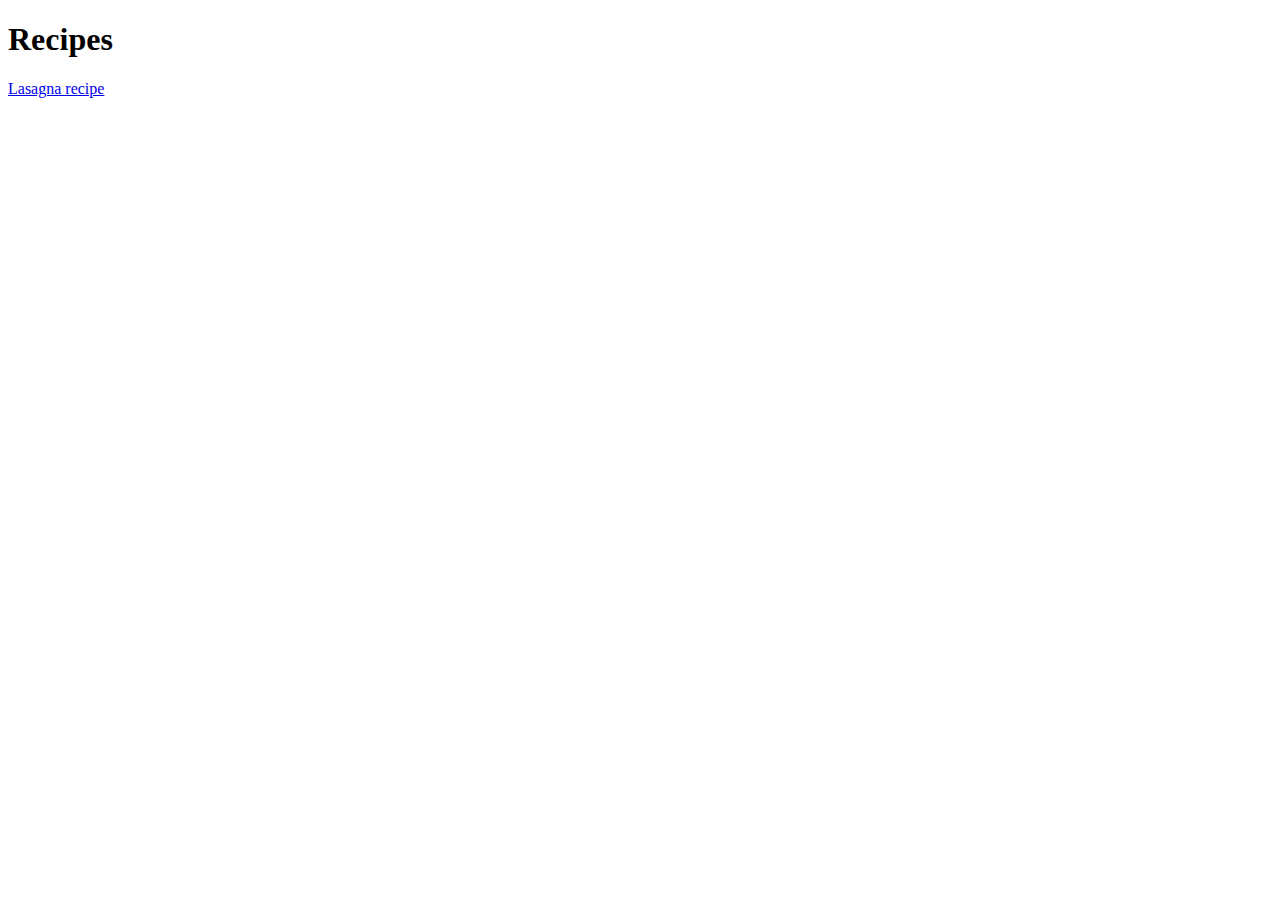
==== index.html @ 7564d004 "Create index and lasagna pages" ====
<!DOCTYPE html>
<html lang="en">
<head>
    <meta charset="UTF-8">
    <meta name="viewport" content="width=device-width, initial-scale=1.0">
    <title>Recipe website</title>
</head>
<body>
    <h1>Recipes</h1>
    <a href="./recipepages/lasagna.html">Lasagna recipe</a>
</body>
</html>
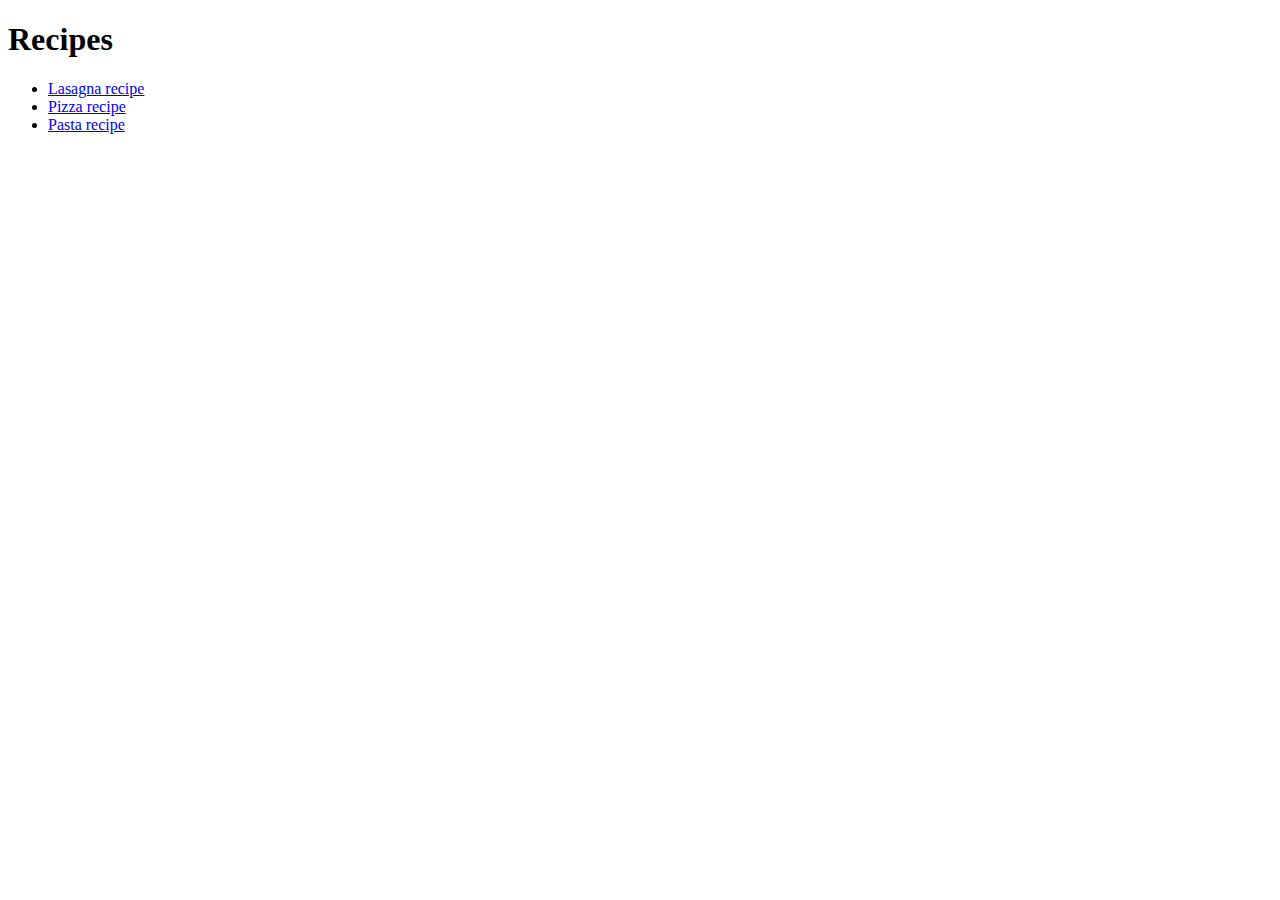
==== commit b872efef: "Link to pizza and pasta from index" ====
--- a/index.html
+++ b/index.html
@@ -7,6 +7,10 @@
 </head>
 <body>
     <h1>Recipes</h1>
-    <a href="./recipepages/lasagna.html">Lasagna recipe</a>
+    <ul>
+        <li><a href="./recipepages/lasagna.html">Lasagna recipe</a></li>
+        <li><a href="./recipepages/pizza.html">Pizza recipe</a></li>
+        <li><a href="./recipepages/pasta.html">Pasta recipe</a></li>
+    </ul>
 </body>
 </html>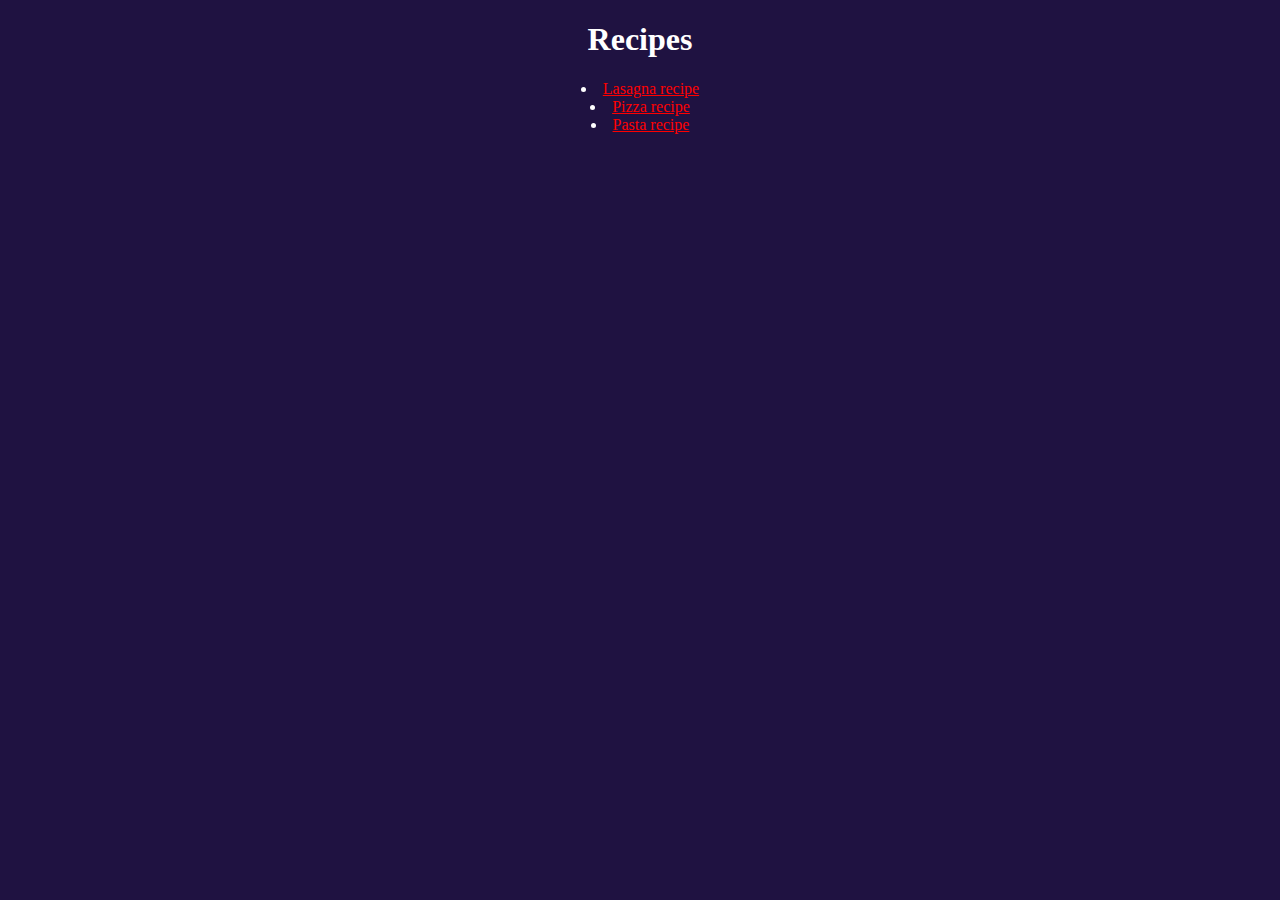
==== commit c76f6896: "Add styling to index" ====
--- a/index.html
+++ b/index.html
@@ -4,6 +4,7 @@
     <meta charset="UTF-8">
     <meta name="viewport" content="width=device-width, initial-scale=1.0">
     <title>Recipe website</title>
+    <link rel="stylesheet" href="./styles.css">
 </head>
 <body>
     <h1>Recipes</h1>
--- a/styles.css
+++ b/styles.css
@@ -0,0 +1,18 @@
+body {
+    background-color: rgb(31, 18, 65);
+}
+
+h1,
+ul {
+    color: white;
+    text-align: center;
+}
+
+ul {
+    padding-left: 0;
+    list-style-position: inside;
+}
+
+li a {
+    color: red;
+}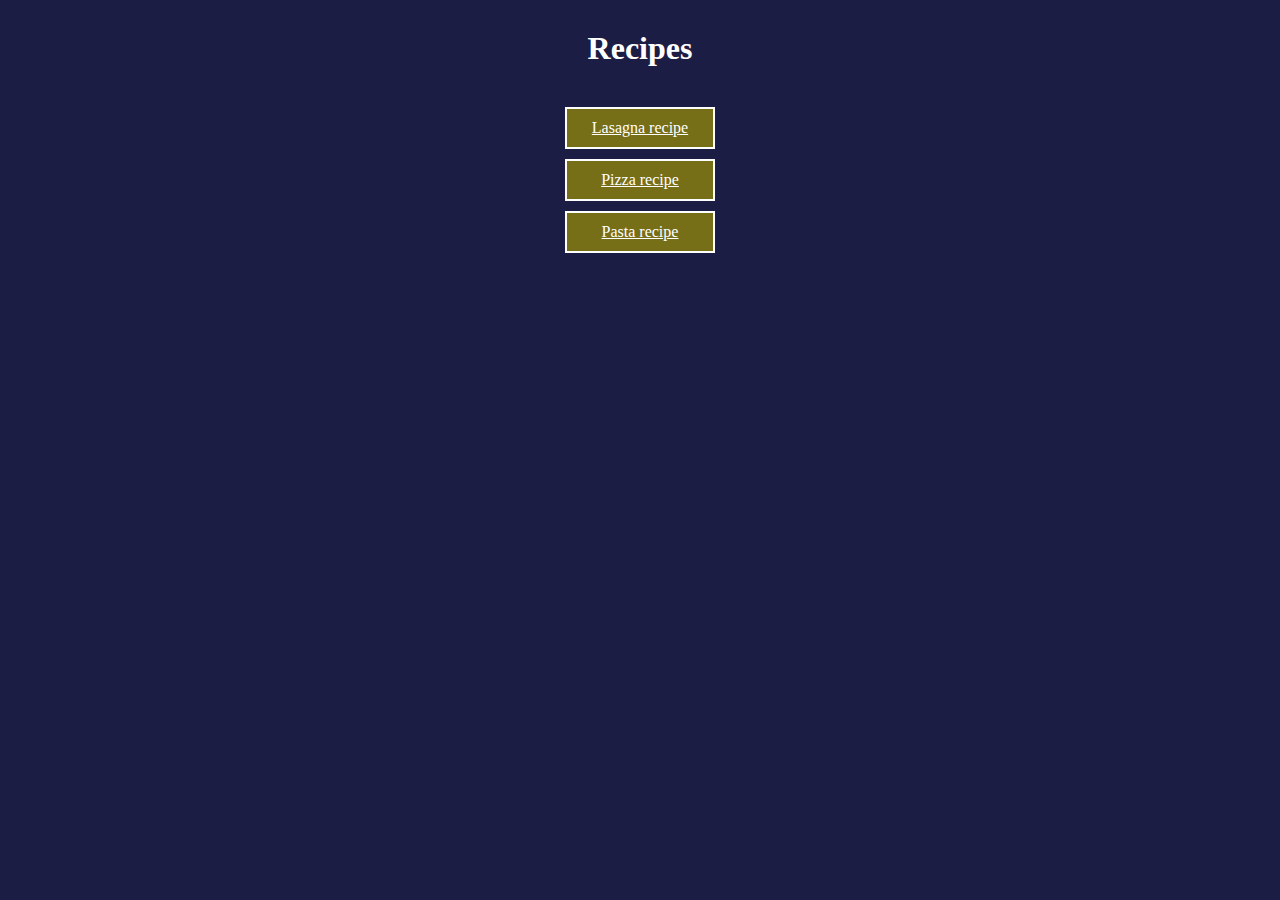
==== commit 2db95ec3: "Revamp html and css for index" ====
--- a/index.html
+++ b/index.html
@@ -7,11 +7,11 @@
     <link rel="stylesheet" href="./styles.css">
 </head>
 <body>
-    <h1>Recipes</h1>
-    <ul>
-        <li><a href="./recipepages/lasagna.html">Lasagna recipe</a></li>
-        <li><a href="./recipepages/pizza.html">Pizza recipe</a></li>
-        <li><a href="./recipepages/pasta.html">Pasta recipe</a></li>
-    </ul>
+    <h1 class="title">Recipes</h1>
+    <div class="menu">
+        <a href="./recipepages/lasagna.html" class="recipe">Lasagna recipe</a>
+        <a href="./recipepages/pizza.html" class="recipe">Pizza recipe</a>
+        <a href="./recipepages/pasta.html" class="recipe">Pasta recipe</a>
+    </div>
 </body>
 </html>--- a/styles.css
+++ b/styles.css
@@ -1,18 +1,27 @@
-body {
-    background-color: rgb(31, 18, 65);
+* {
+    margin: 0;
+    padding: 0;
+    box-sizing: border-box;
 }
 
-h1,
-ul {
-    color: white;
-    text-align: center;
+body {
+    background-color: rgb(28, 29, 68);
 }
 
-ul {
-    padding-left: 0;
-    list-style-position: inside;
+.title {
+    text-align: center;
+    padding: 30px;
+    color: white;
 }
 
-li a {
-    color: red;
+.recipe {
+    background-color: rgb(119, 110, 24);
+    color: white;
+    padding: 10px;
+    width: 150px;
+    margin: 10px auto;
+    text-align: center;
+    height: 2%;
+    border: 2px white solid;
+    display: block;
 }